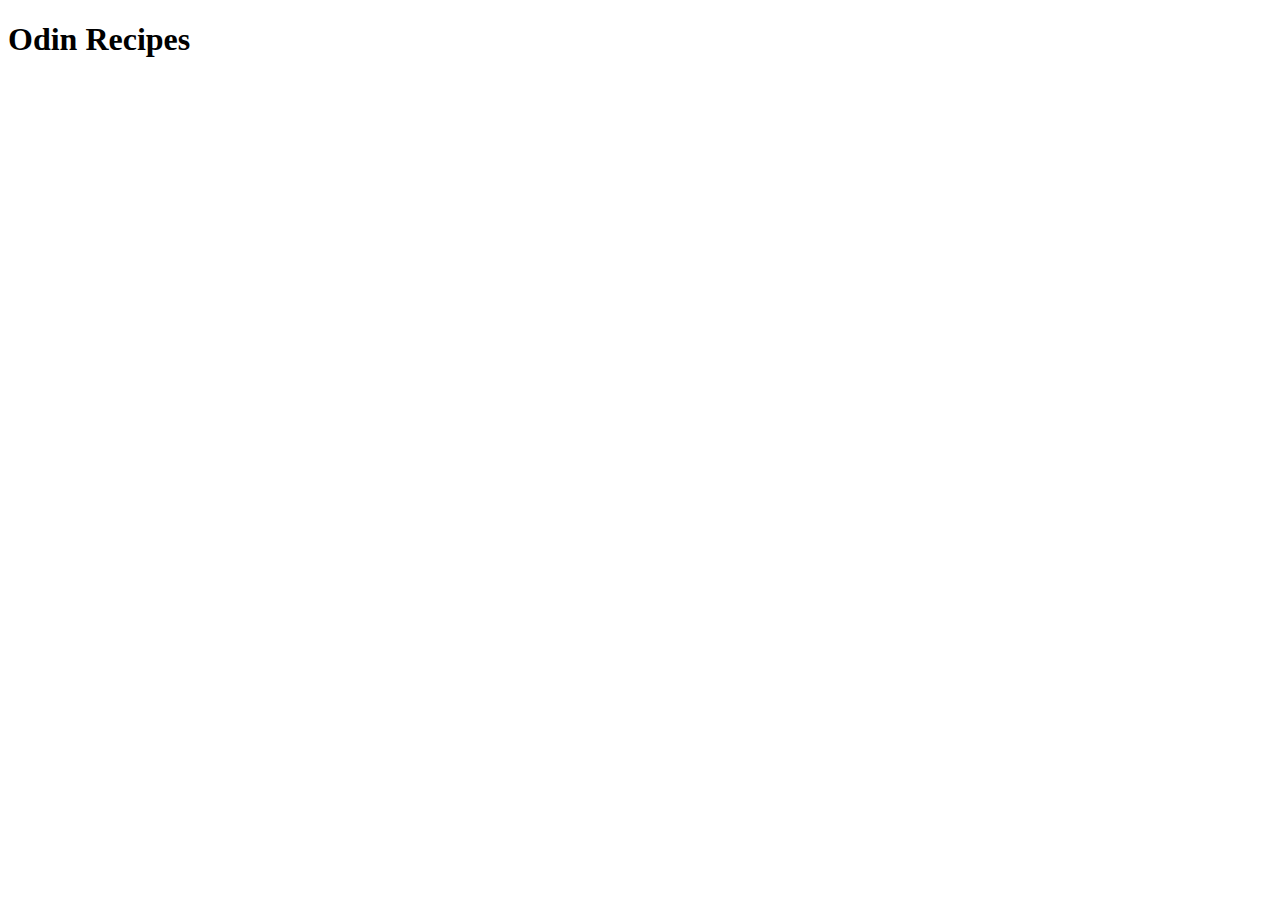
==== index.html @ d76a6358 "Add index.html" ====
<!DOCTYPE html>
<html lang="en">
<head>
    <meta charset="utf-8">
    <meta name="viewport" content="width=device-width, initial-scale=1.0">
    <title>Odin Recipes</title>
</head>
<body>
    <h1>Odin Recipes</h1>
</body>
</html>
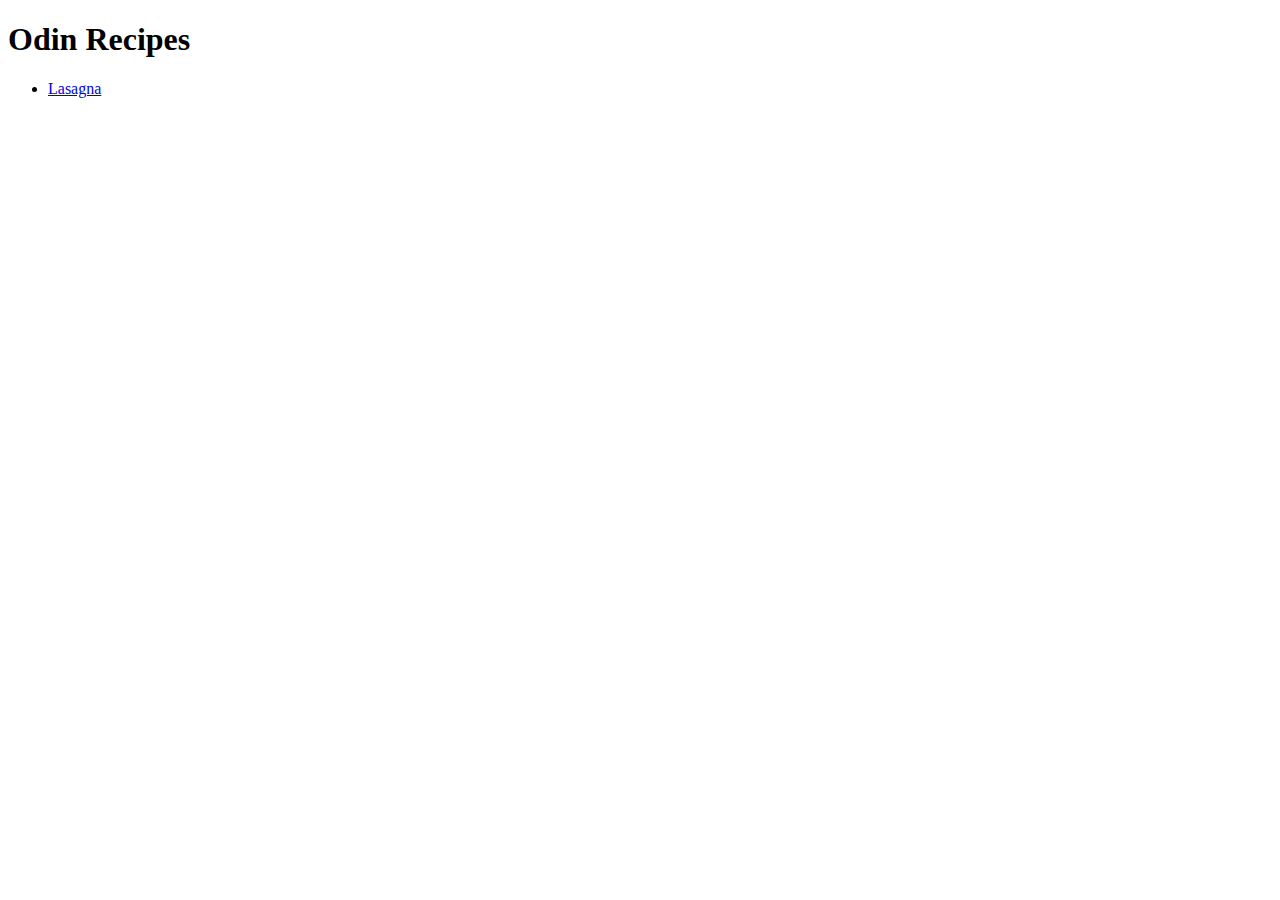
==== commit 839b58fe: "Add the "Lasagna" recipe page" ====
--- a/index.html
+++ b/index.html
@@ -7,5 +7,10 @@
 </head>
 <body>
     <h1>Odin Recipes</h1>
+    <ul>
+      <li>
+        <a href="recipes/lasagna.html">Lasagna</a>
+      </li>
+    </ul>
 </body>
 </html>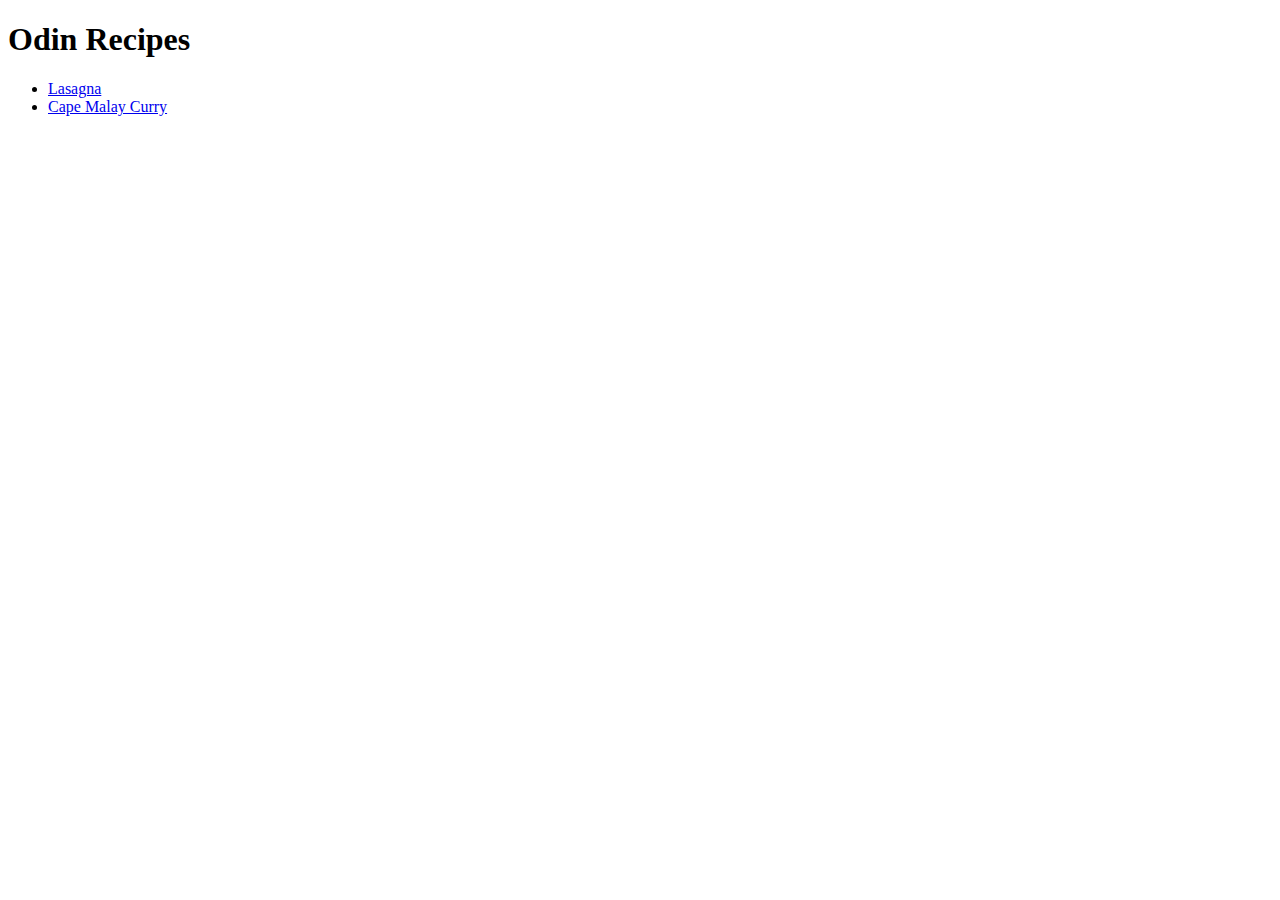
==== commit 60438f90: "Add "Cape Malay Curry" recipe" ====
--- a/index.html
+++ b/index.html
@@ -1,16 +1,21 @@
-<!DOCTYPE html>
+<!doctype html>
 <html lang="en">
-<head>
-    <meta charset="utf-8">
-    <meta name="viewport" content="width=device-width, initial-scale=1.0">
+  <head>
+    <meta charset="utf-8" />
+    <meta name="viewport" content="width=device-width, initial-scale=1.0" />
     <title>Odin Recipes</title>
-</head>
-<body>
-    <h1>Odin Recipes</h1>
-    <ul>
-      <li>
-        <a href="recipes/lasagna.html">Lasagna</a>
-      </li>
-    </ul>
-</body>
-</html>+  </head>
+  <body>
+    <main>
+      <h1>Odin Recipes</h1>
+      <ul>
+        <li>
+          <a href="recipes/lasagna.html">Lasagna</a>
+        </li>
+        <li>
+          <a href="recipes/cape-malay-curry.html">Cape Malay Curry</a>
+        </li>
+      </ul>
+    </main>
+  </body>
+</html>
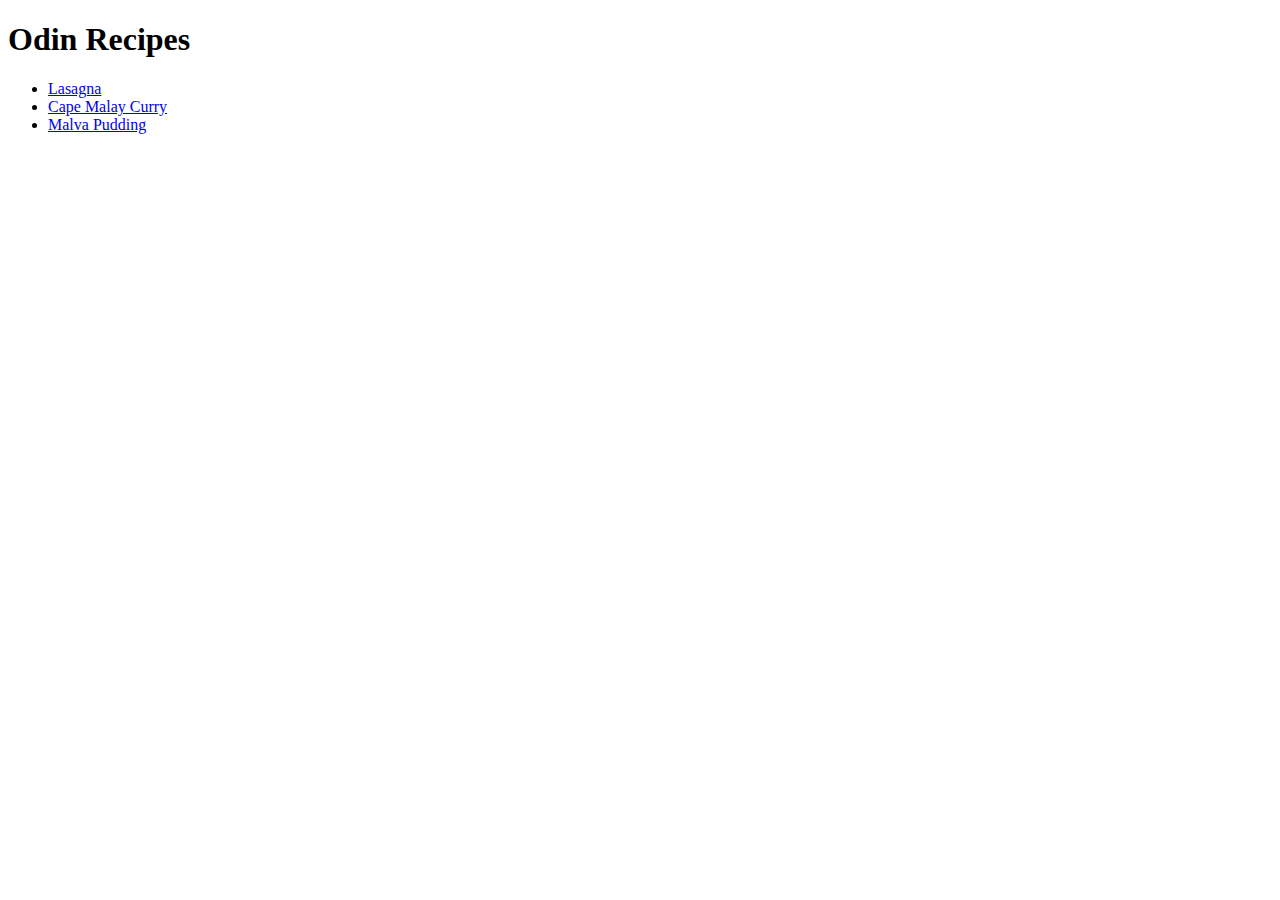
==== commit 2d205ce9: "Add Malva Pudding recipe" ====
--- a/index.html
+++ b/index.html
@@ -15,6 +15,9 @@
         <li>
           <a href="recipes/cape-malay-curry.html">Cape Malay Curry</a>
         </li>
+        <li>
+          <a href="recipes/malva-pudding.html">Malva Pudding</a>
+        </li>
       </ul>
     </main>
   </body>
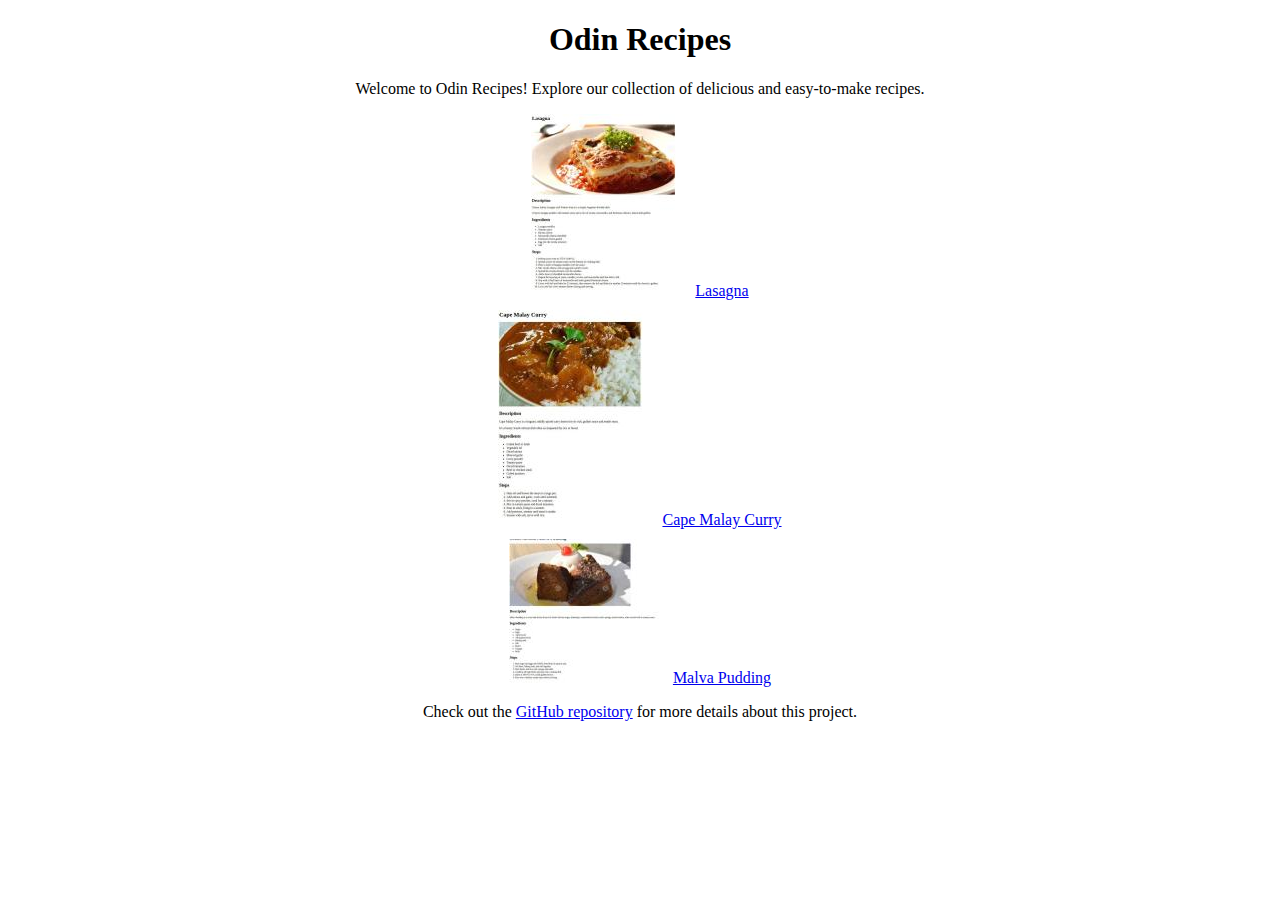
==== commit 68b277e5: "Reorganise files, and some reformatting in index.html" ====
--- a/index.html
+++ b/index.html
@@ -4,21 +4,43 @@
     <meta charset="utf-8" />
     <meta name="viewport" content="width=device-width, initial-scale=1.0" />
     <title>Odin Recipes</title>
+    <style>
+      body {
+        text-align: center;
+      }
+      ul {
+        list-style: none;
+        padding: 0;
+      }
+      li {
+        margin-bottom: 10px;
+      }
+      img {
+        width: 150px; /* Adjust thumbnail size */
+        height: auto; /* Maintain aspect ratio */
+        margin-right: 10px;
+      }
+    </style>
   </head>
   <body>
     <main>
       <h1>Odin Recipes</h1>
+      <p>Welcome to Odin Recipes! Explore our collection of delicious and easy-to-make recipes.</p>
       <ul>
         <li>
+          <img src="img/screen-captures/small-thumbnails/lasagna.jpg" alt="Small thumbnail of lasagna" />
           <a href="recipes/lasagna.html">Lasagna</a>
         </li>
         <li>
+          <img src="img/screen-captures/small-thumbnails/cape_malay_curry.jpg" alt="Small thumbnail of Cape Malay Curry" />
           <a href="recipes/cape-malay-curry.html">Cape Malay Curry</a>
         </li>
         <li>
+          <img src="img/screen-captures/small-thumbnails/malva_pudding.jpg" alt="Small thumbnail of Malva Pudding" />
           <a href="recipes/malva-pudding.html">Malva Pudding</a>
         </li>
       </ul>
+      <p>Check out the <a href="https://github.com/wizzardx/odin-recipes">GitHub repository</a> for more details about this project.</p>
     </main>
   </body>
 </html>
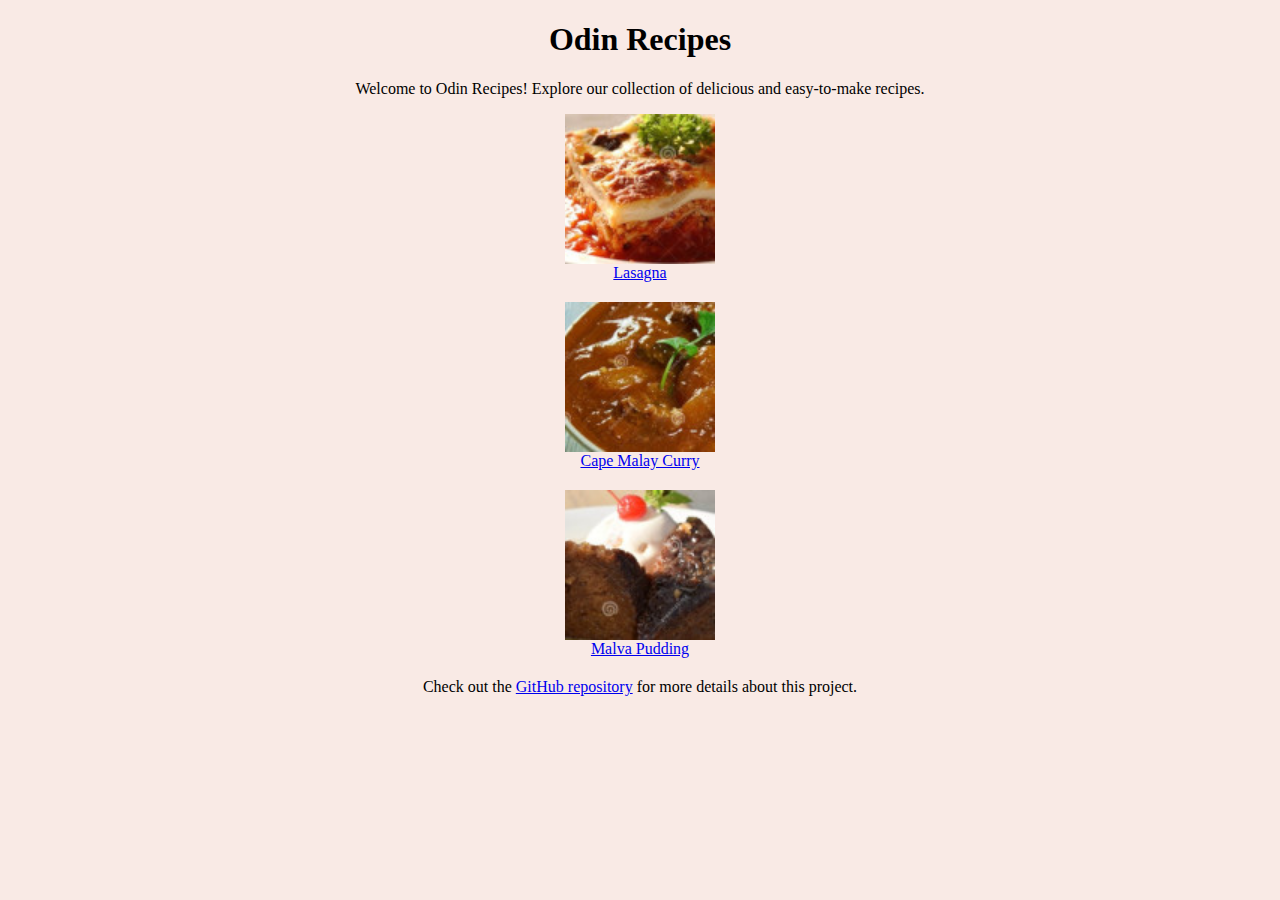
==== commit 282c0a8d: "Play around a bit with styling" ====
--- a/index.html
+++ b/index.html
@@ -4,43 +4,52 @@
     <meta charset="utf-8" />
     <meta name="viewport" content="width=device-width, initial-scale=1.0" />
     <title>Odin Recipes</title>
-    <style>
-      body {
-        text-align: center;
-      }
-      ul {
-        list-style: none;
-        padding: 0;
-      }
-      li {
-        margin-bottom: 10px;
-      }
-      img {
-        width: 150px; /* Adjust thumbnail size */
-        height: auto; /* Maintain aspect ratio */
-        margin-right: 10px;
-      }
-    </style>
+    <link rel="stylesheet" href="css/style.css" />
   </head>
-  <body>
+  <body class="main-page">
     <main>
       <h1>Odin Recipes</h1>
-      <p>Welcome to Odin Recipes! Explore our collection of delicious and easy-to-make recipes.</p>
+      <p>
+        Welcome to Odin Recipes! Explore our collection of delicious and
+        easy-to-make recipes.
+      </p>
       <ul>
         <li>
-          <img src="img/screen-captures/small-thumbnails/lasagna.jpg" alt="Small thumbnail of lasagna" />
-          <a href="recipes/lasagna.html">Lasagna</a>
+          <a href="recipes/lasagna.html"
+            ><img
+              src="img/screen-captures/small-thumbnails/lasagna.jpg"
+              alt="Small thumbnail of lasagna"
+              width="100"
+              height="100"
+            />Lasagna</a
+          >
         </li>
         <li>
-          <img src="img/screen-captures/small-thumbnails/cape_malay_curry.jpg" alt="Small thumbnail of Cape Malay Curry" />
-          <a href="recipes/cape-malay-curry.html">Cape Malay Curry</a>
+          <a href="recipes/cape-malay-curry.html"
+            ><img
+              src="img/screen-captures/small-thumbnails/cape_malay_curry.jpg"
+              alt="Small thumbnail of Cape Malay Curry"
+              width="100"
+              height="100"
+            />Cape Malay Curry</a
+          >
         </li>
         <li>
-          <img src="img/screen-captures/small-thumbnails/malva_pudding.jpg" alt="Small thumbnail of Malva Pudding" />
-          <a href="recipes/malva-pudding.html">Malva Pudding</a>
+          <a href="recipes/malva-pudding.html"
+            ><img
+              src="img/screen-captures/small-thumbnails/malva_pudding.jpg"
+              alt="Small thumbnail of Malva Pudding"
+              width="100"
+              height="100"
+            />Malva Pudding</a
+          >
         </li>
       </ul>
-      <p>Check out the <a href="https://github.com/wizzardx/odin-recipes">GitHub repository</a> for more details about this project.</p>
+      <p>
+        Check out the
+        <a href="https://github.com/wizzardx/odin-recipes">GitHub repository</a>
+        for more details about this project.
+      </p>
     </main>
   </body>
 </html>
--- a/css/style.css
+++ b/css/style.css
@@ -0,0 +1,42 @@
+/* Everything within the main page should have centered text alignment */
+.main-page * {
+    text-align: center
+}
+
+/* All li elements within the main page should have a margin-bottom of 10px */
+.main-page li {
+    margin-bottom: 20px;
+}
+
+/* All ul elements within the main page should have no padding, and no bullets */
+.main-page ul {
+    padding: 0;
+    list-style-type: none;
+}
+
+/* All images within the main page should have a width of 150px, an automatic height, and a margin-bottom of 10px */
+.main-page img {
+    width: 150px;
+    height: auto;
+    display: block;
+    margin: 0 auto;
+}
+
+/* All pages have a pale light pink background */
+body {
+    background-color: #f9eae5;
+}
+
+/* List items within recipe pages have a crazy font */
+.recipe-body li {
+    /*font-family: 'Comic Sans MS', cursive, sans-serif;*/
+    /* Also their foreground color is orange */
+    color: #8a2323;
+    /* And they are slightly tilted */
+    transform: rotate(-1deg);
+    /* They have an ultra-bold font weight */
+    font-weight: 900;
+
+    /*font-family: "Lucida Console", "Courier New", monospace;*/
+    font-family: "Courier New", monospace
+}
